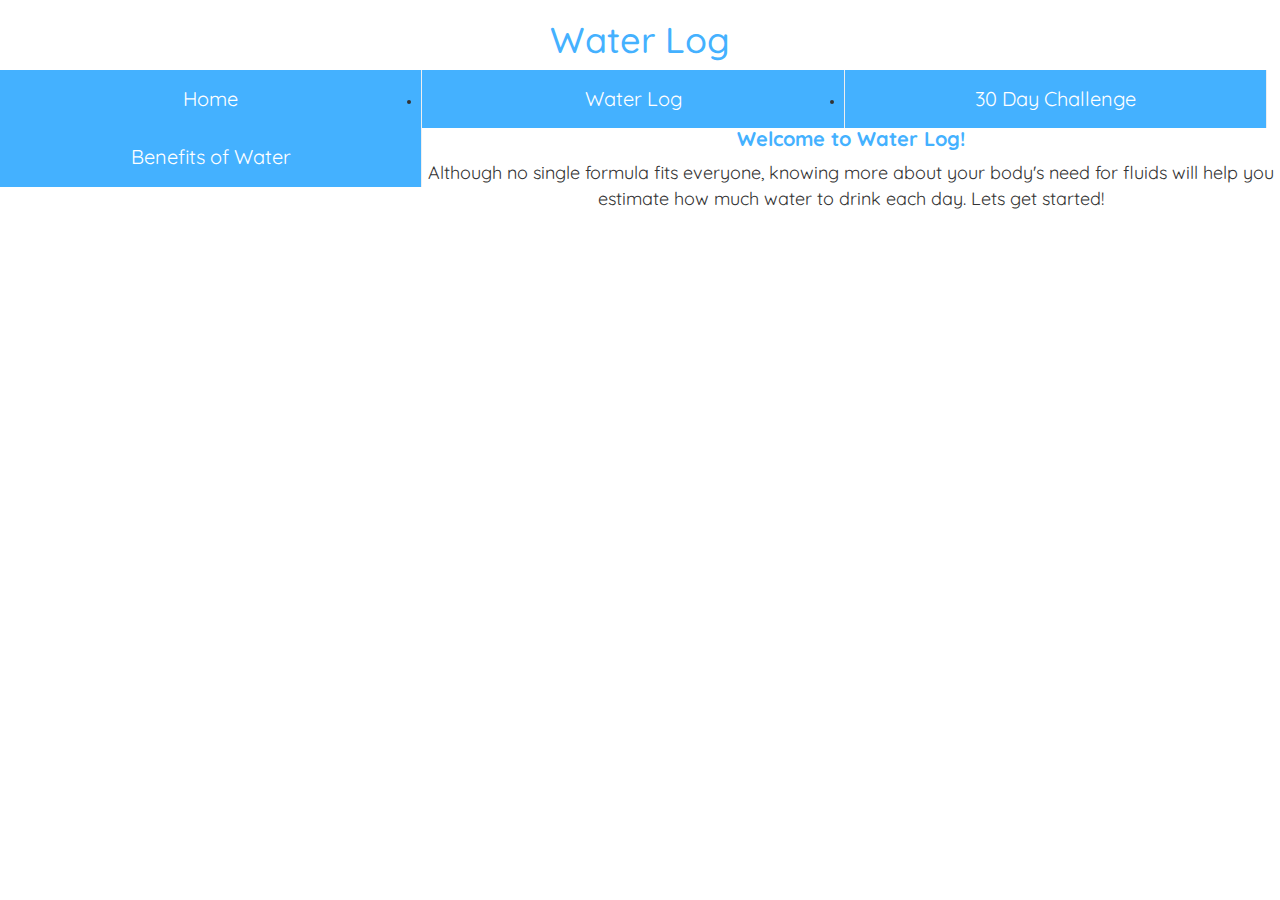
==== benefits.html @ 7052392e "Update 1" ====
<!DOCTYPE html>
<html>
<head>
	<title>Water Log</title>
	<link rel="stylesheet" type="text/css" href="css/bootstrap.min.css">
	<link rel="stylesheet" type="text/css" href="css/styles.css">
</head>
<body>

		<header>
			<h1> Water Log </h1>
		</header>

		<ul id="nav">
			<li><a href="index.html">Home</a></li>
			<li><a href="log.html">Water Log</a></li>
			<li><a href="challenge.html">30 Day Challenge</a></li>
			<li><a href="benefits.html">Benefits of Water</a></li>
		</ul>

		<div id="welcome">
		<h2>Welcome to Water Log! </h2>

		Although no single formula fits everyone,
		knowing more about your body's need for fluids will help
		you estimate how much water to drink each day. Lets get started!

		</div>
</body>
	<script type="text/javascript" src="js/jquery-1.11.2.min.js"></script>
	<script type="text/javascript" src="js/bootstrap.min.js"></script>
	<script type="text/javascript" src="js/scripts.js"></script>
	</body>
</html>
---- css/styles.css ----
@import url(http://fonts.googleapis.com/css?family=Quicksand);

* {
		margin: 0;
		padding: 0;
	}
	ul {
		width:100%;
		text-align: center;
	}

	li {
		width:33%;
		float:left;
		border-right: 1px solid #eee;

	}


	li a {
		font-family: 'Quicksand', sans-serif;
		display: block;
		width:100%;
		background:#44b1ff;
		padding:15px;
		font-size:20px;;
		text-decoration: none;
		color: #fff;
		text-align: center;
	}

	li a:hover {
		background-color: #fff;
		color: #44b1ff;
		text-decoration: none;
	}

	h1 {
		font-family: 'Quicksand', sans-serif;
		text-align: center;
		color: #44b1ff;
	}

	h2 {
		font-family: 'Quicksand', sans-serif;
		font-weight: bold;
		text-align: center;
		color: #44b1ff;
		font-size: 20px;

	}

	#welcome {
		font-family: 'Quicksand', sans-serif;

		text-align: center;
		font-size: 18px;


	}

	@media screen and (max-width: 768px) {
		#menu {
			width:20px;
			display: block;
			background:#fff;
			font-size:14px;
			text-align: center;
		}
		#nav.js {
			display: none;
		}
		ul {
			width:100%;
			list-style:none;
		}
		li {
			width:100%;
			border-right:none;
		}
	}

	@media screen and (min-width: 768px) {
		#menu {
			display: none;
		}
	}
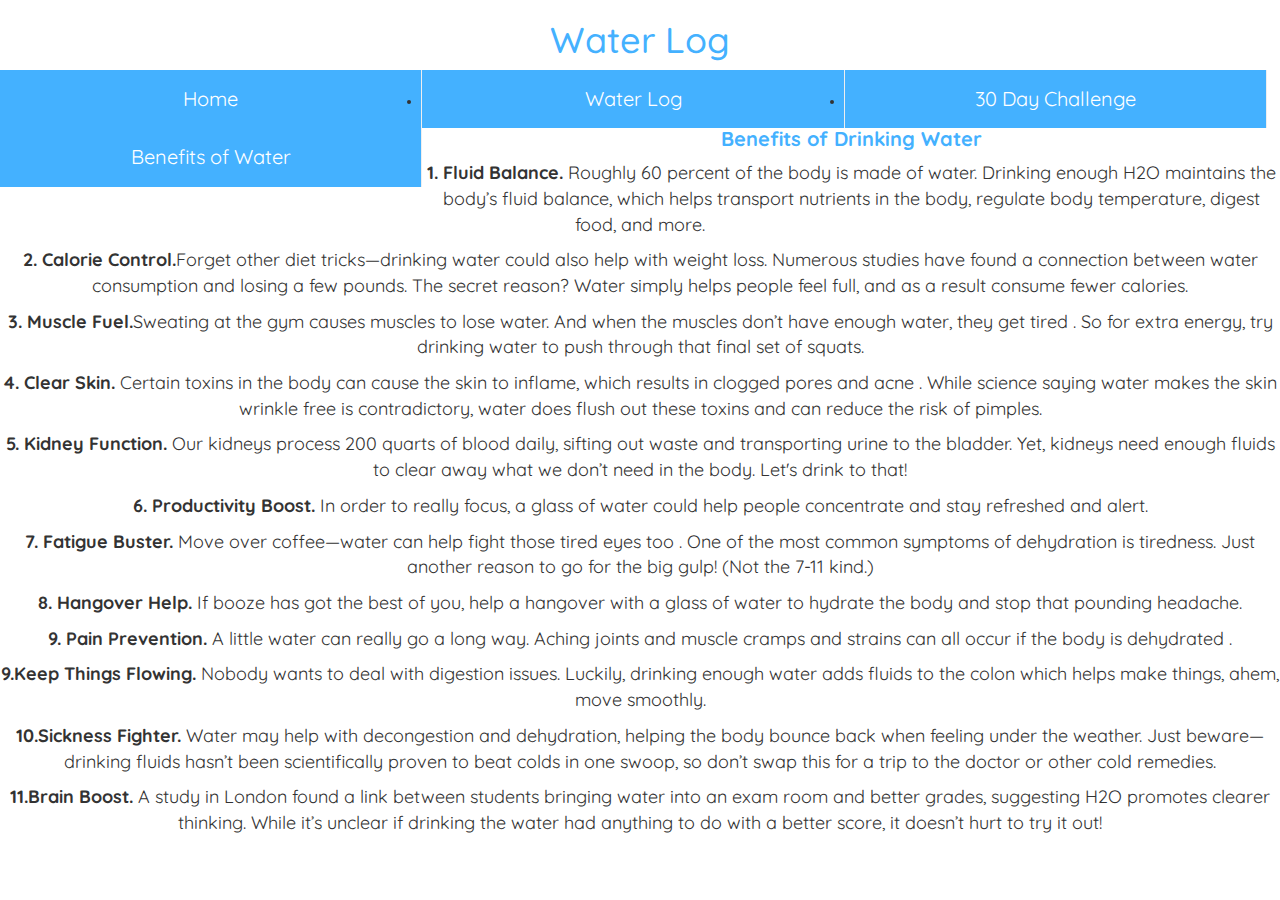
==== commit e78c4728: "update 2" ====
--- a/benefits.html
+++ b/benefits.html
@@ -19,11 +19,69 @@
 		</ul>
 
 		<div id="welcome">
-		<h2>Welcome to Water Log! </h2>
+		<h2>Benefits of Drinking Water </h2>
 
-		Although no single formula fits everyone,
-		knowing more about your body's need for fluids will help
-		you estimate how much water to drink each day. Lets get started!
+			<p> <b>1. Fluid Balance. </b>Roughly 60 percent of the body is 
+			made of water. Drinking enough H2O maintains the body’s fluid 
+			balance, which helps transport nutrients in the body, regulate 
+			body temperature, digest food, and more. </p>
+
+			<p> <b>2. Calorie Control.</b>Forget other diet tricks—drinking 
+			water could also help with weight loss. Numerous studies have 
+			found a connection between water consumption and losing a few pounds. 
+			The secret reason? Water simply helps people feel full, and as a 
+			result consume fewer calories. </p>
+
+			<p> <b>3. Muscle Fuel.</b>Sweating at the gym causes muscles to 
+			lose water. And when the muscles don’t have enough water, they 
+			get tired . So for extra energy, try drinking water to push 
+			through that final set of squats. </p>
+
+			<p> <b>4. Clear Skin.</b> Certain toxins in the body can cause
+			the skin to inflame, which results in clogged pores and acne . 
+			While science saying water makes the skin wrinkle free is
+			 contradictory, water does flush out these toxins and can reduce 
+			 the risk of pimples.</p>
+
+			<p> <b>5. Kidney Function.</b> Our kidneys process 200 quarts
+			of blood daily, sifting out waste and transporting urine to 
+			the bladder. Yet, kidneys need  enough fluids to clear away 
+			what we don’t need in the body. Let's drink to that!</p>
+
+			<p> <b>6. Productivity Boost.</b> In order to really focus, 
+			a glass of water could help people concentrate and stay 
+			refreshed and alert.</p>
+
+			<p> <b>7. Fatigue Buster.</b> Move over coffee—water can 
+			help fight those tired eyes too . One of the most common 
+			symptoms of dehydration is tiredness. Just another reason 
+			to go for the big gulp! (Not the 7-11 kind.)</p>
+
+			<p> <b>8. Hangover Help.</b> If booze has got the best of
+			you, help a hangover with a glass of water to hydrate the
+			body and stop that pounding headache.</p>
+
+
+			<p> <b>9. Pain Prevention.</b> A little water can really go 
+			a long way. Aching joints and muscle cramps and strains can 
+			all occur if the body is dehydrated .</p>
+
+			<p> <b>9.Keep Things Flowing.</b> Nobody wants to deal with 
+			digestion issues. Luckily, drinking enough water adds fluids 
+			to the colon which helps make things, ahem, move smoothly.</p>
+
+			<p> <b>10.Sickness Fighter.</b> Water may help with decongestion 
+			and dehydration, helping the body bounce back when feeling under
+			the weather. Just beware—drinking fluids hasn’t been scientifically
+			proven to beat colds in one swoop, so don’t swap this for a trip 
+			to the doctor or other cold remedies.</p>
+
+			<p> <b>11.Brain Boost.</b>  A study in London found a link between
+			students bringing water into an exam room and better grades, 
+			suggesting H2O promotes clearer thinking. While it’s unclear if 
+			drinking the water had anything to do with a better score, 
+			it doesn’t hurt to try it out! </p>
+
 
 		</div>
 </body>
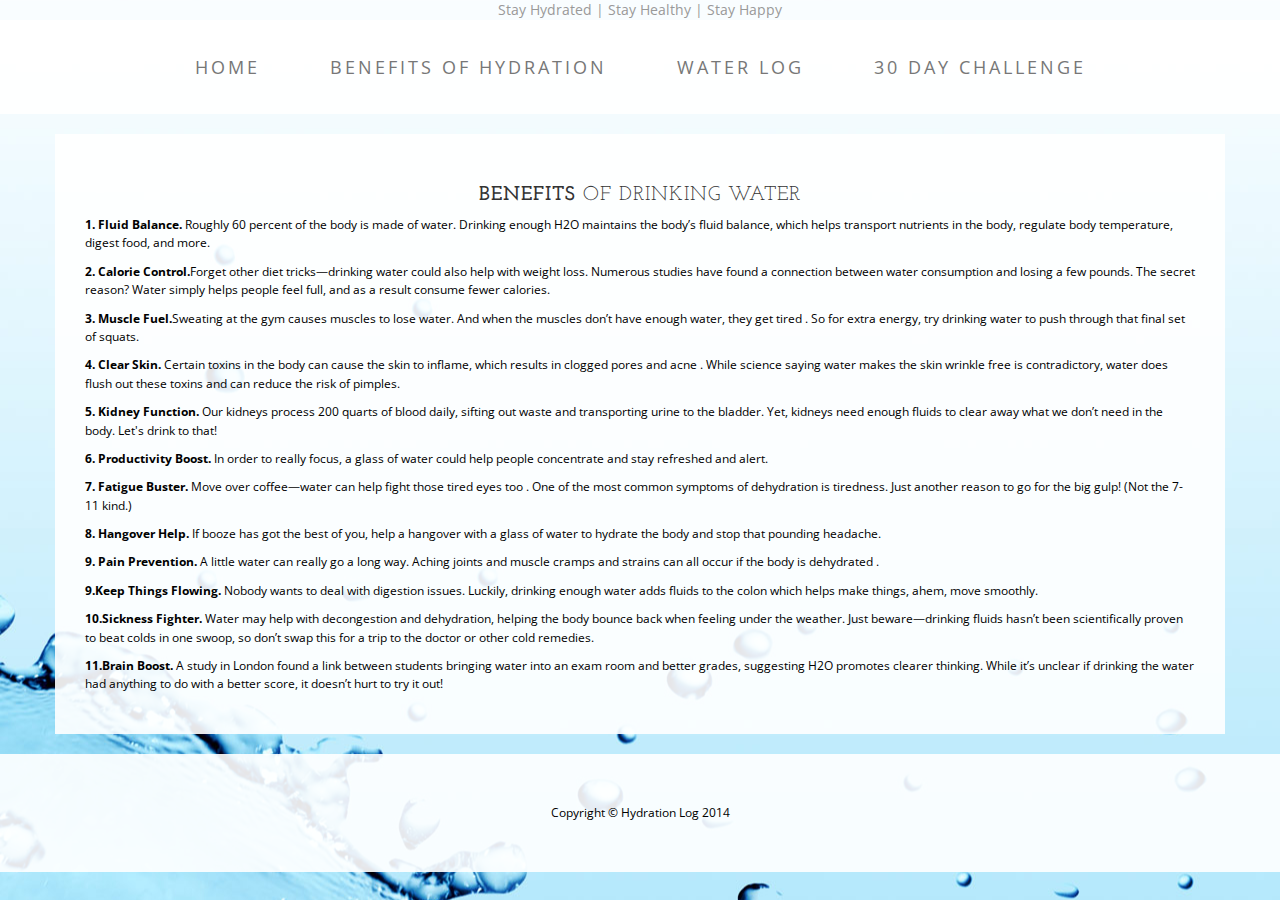
==== commit 90b7410e: "Update" ====
--- a/benefits.html
+++ b/benefits.html
@@ -1,92 +1,180 @@
 <!DOCTYPE html>
-<html>
+<html lang="en">
+
 <head>
-	<title>Water Log</title>
-	<link rel="stylesheet" type="text/css" href="css/bootstrap.min.css">
-	<link rel="stylesheet" type="text/css" href="css/styles.css">
+
+    <meta charset="utf-8">
+    <meta http-equiv="X-UA-Compatible" content="IE=edge">
+    <meta name="viewport" content="width=device-width, initial-scale=1">
+    <meta name="description" content="">
+    <meta name="author" content="">
+
+    <title>Hydration Log</title>
+
+    <!-- Bootstrap Core CSS -->
+    <link href="css/bootstrap.min.css" rel="stylesheet">
+
+    <!-- Custom CSS -->
+    <link href="css/styles.css" rel="stylesheet">
+
+    <!-- Fonts -->
+    <link href="http://fonts.googleapis.com/css?family=Open+Sans:300italic,400italic,600italic,700italic,800italic,400,300,600,700,800" rel="stylesheet" type="text/css">
+    <link href="http://fonts.googleapis.com/css?family=Josefin+Slab:100,300,400,600,700,100italic,300italic,400italic,600italic,700italic" rel="stylesheet" type="text/css">
+
+
 </head>
+
 <body>
 
-		<header>
-			<h1> Water Log </h1>
-		</header>
+   
+    
 
-		<ul id="nav">
-			<li><a href="index.html">Home</a></li>
-			<li><a href="log.html">Water Log</a></li>
-			<li><a href="challenge.html">30 Day Challenge</a></li>
-			<li><a href="benefits.html">Benefits of Water</a></li>
-		</ul>
+    <div class="tagline"> Stay Hydrated | Stay Healthy | Stay Happy</div>
 
-		<div id="welcome">
-		<h2>Benefits of Drinking Water </h2>
+    <!-- Navigation -->
+    <nav class="navbar navbar-default" role="navigation">
+        <div class="container">
+            <!-- Brand and toggle get grouped for better mobile display -->
+            <div class="navbar-header">
+                <button type="button" class="navbar-toggle" data-toggle="collapse" data-target="#bs-example-navbar-collapse-1">
+                    <span class="sr-only">Toggle navigation</span>
+                    <span class="icon-bar"></span>
+                    <span class="icon-bar"></span>
+                    <span class="icon-bar"></span>
+                </button>
+                
+                <!-- navbar-brand is hidden on larger screens, but visible when the menu is collapsed -->
+                
+                <a class="navbar-brand" href="index.html">Hydration Log</a>
+            </div>
+          
+            <!-- Collect the nav links, forms, and other content for toggling -->
+            <div class="collapse navbar-collapse" id="bs-example-navbar-collapse-1">
+                <ul class="nav navbar-nav">
+                    <li>
+                        <a href="index.html">Home</a>
+                    </li>
 
-			<p> <b>1. Fluid Balance. </b>Roughly 60 percent of the body is 
-			made of water. Drinking enough H2O maintains the body’s fluid 
-			balance, which helps transport nutrients in the body, regulate 
-			body temperature, digest food, and more. </p>
+                    <li>
+                        <a href="benefits.html">Benefits of Hydration</a>
+                    </li>
+                    
+                    <li>
+                        <a href="log.html">Water Log</a>
+                    </li>
+                   
+                    <li>
+                        <a href="challenge.html">30 Day Challenge</a>
+                    </li>
+                </ul>
+            </div>
+            <!-- /.navbar-collapse -->
+        </div>
+        <!-- /.container -->
+    </nav>
 
-			<p> <b>2. Calorie Control.</b>Forget other diet tricks—drinking 
-			water could also help with weight loss. Numerous studies have 
-			found a connection between water consumption and losing a few pounds. 
-			The secret reason? Water simply helps people feel full, and as a 
-			result consume fewer calories. </p>
-
-			<p> <b>3. Muscle Fuel.</b>Sweating at the gym causes muscles to 
-			lose water. And when the muscles don’t have enough water, they 
-			get tired . So for extra energy, try drinking water to push 
-			through that final set of squats. </p>
-
-			<p> <b>4. Clear Skin.</b> Certain toxins in the body can cause
-			the skin to inflame, which results in clogged pores and acne . 
-			While science saying water makes the skin wrinkle free is
-			 contradictory, water does flush out these toxins and can reduce 
-			 the risk of pimples.</p>
-
-			<p> <b>5. Kidney Function.</b> Our kidneys process 200 quarts
-			of blood daily, sifting out waste and transporting urine to 
-			the bladder. Yet, kidneys need  enough fluids to clear away 
-			what we don’t need in the body. Let's drink to that!</p>
-
-			<p> <b>6. Productivity Boost.</b> In order to really focus, 
-			a glass of water could help people concentrate and stay 
-			refreshed and alert.</p>
-
-			<p> <b>7. Fatigue Buster.</b> Move over coffee—water can 
-			help fight those tired eyes too . One of the most common 
-			symptoms of dehydration is tiredness. Just another reason 
-			to go for the big gulp! (Not the 7-11 kind.)</p>
-
-			<p> <b>8. Hangover Help.</b> If booze has got the best of
-			you, help a hangover with a glass of water to hydrate the
-			body and stop that pounding headache.</p>
+    <div class="container">
 
 
-			<p> <b>9. Pain Prevention.</b> A little water can really go 
-			a long way. Aching joints and muscle cramps and strains can 
-			all occur if the body is dehydrated .</p>
+        <!-- Benefits of drinking water -->
 
-			<p> <b>9.Keep Things Flowing.</b> Nobody wants to deal with 
-			digestion issues. Luckily, drinking enough water adds fluids 
-			to the colon which helps make things, ahem, move smoothly.</p>
+        <div class="row">
+            <div class="box">
+                <div class="col-lg-12">
+                    
+                    <h2 class="intro-text text-center"><strong> Benefits </strong> of Drinking Water
+                    </h2>
+                    
+                    <p> <b>1. Fluid Balance. </b>Roughly 60 percent of the body is 
+                    made of water. Drinking enough H2O maintains the body’s fluid 
+                    balance, which helps transport nutrients in the body, regulate 
+                    body temperature, digest food, and more. </p>
 
-			<p> <b>10.Sickness Fighter.</b> Water may help with decongestion 
-			and dehydration, helping the body bounce back when feeling under
-			the weather. Just beware—drinking fluids hasn’t been scientifically
-			proven to beat colds in one swoop, so don’t swap this for a trip 
-			to the doctor or other cold remedies.</p>
+                    <p> <b>2. Calorie Control.</b>Forget other diet tricks—drinking 
+                    water could also help with weight loss. Numerous studies have 
+                    found a connection between water consumption and losing a few pounds. 
+                    The secret reason? Water simply helps people feel full, and as a 
+                    result consume fewer calories. </p>
 
-			<p> <b>11.Brain Boost.</b>  A study in London found a link between
-			students bringing water into an exam room and better grades, 
-			suggesting H2O promotes clearer thinking. While it’s unclear if 
-			drinking the water had anything to do with a better score, 
-			it doesn’t hurt to try it out! </p>
+                    <p> <b>3. Muscle Fuel.</b>Sweating at the gym causes muscles to 
+                    lose water. And when the muscles don’t have enough water, they 
+                    get tired . So for extra energy, try drinking water to push 
+                    through that final set of squats. </p>
+
+                    <p> <b>4. Clear Skin.</b> Certain toxins in the body can cause
+                    the skin to inflame, which results in clogged pores and acne . 
+                    While science saying water makes the skin wrinkle free is
+                     contradictory, water does flush out these toxins and can reduce 
+                     the risk of pimples.</p>
+
+                    <p> <b>5. Kidney Function.</b> Our kidneys process 200 quarts
+                    of blood daily, sifting out waste and transporting urine to 
+                    the bladder. Yet, kidneys need  enough fluids to clear away 
+                    what we don’t need in the body. Let's drink to that!</p>
+
+                    <p> <b>6. Productivity Boost.</b> In order to really focus, 
+                    a glass of water could help people concentrate and stay 
+                    refreshed and alert.</p>
+
+                    <p> <b>7. Fatigue Buster.</b> Move over coffee—water can 
+                    help fight those tired eyes too . One of the most common 
+                    symptoms of dehydration is tiredness. Just another reason 
+                    to go for the big gulp! (Not the 7-11 kind.)</p>
+
+                    <p> <b>8. Hangover Help.</b> If booze has got the best of
+                    you, help a hangover with a glass of water to hydrate the
+                    body and stop that pounding headache.</p>
 
 
-		</div>
+                    <p> <b>9. Pain Prevention.</b> A little water can really go 
+                    a long way. Aching joints and muscle cramps and strains can 
+                    all occur if the body is dehydrated .</p>
+
+                    <p> <b>9.Keep Things Flowing.</b> Nobody wants to deal with 
+                    digestion issues. Luckily, drinking enough water adds fluids 
+                    to the colon which helps make things, ahem, move smoothly.</p>
+
+                    <p> <b>10.Sickness Fighter.</b> Water may help with decongestion 
+                    and dehydration, helping the body bounce back when feeling under
+                    the weather. Just beware—drinking fluids hasn’t been scientifically
+                    proven to beat colds in one swoop, so don’t swap this for a trip 
+                    to the doctor or other cold remedies.</p>
+
+                    <p> <b>11.Brain Boost.</b>  A study in London found a link between
+                    students bringing water into an exam room and better grades, 
+                    suggesting H2O promotes clearer thinking. While it’s unclear if 
+                    drinking the water had anything to do with a better score, 
+                    it doesn’t hurt to try it out! </p>                </div>
+            </div>
+        </div>
+
+    </div>
+
+
+
+    <!-- /.container -->
+
+    <footer>
+        <div class="container">
+            <div class="row">
+                <div class="col-lg-12 text-center">
+                    <p>Copyright &copy; Hydration Log 2014</p>
+                </div>
+            </div>
+        </div>
+    </footer>
+
+    <!-- jQuery -->
+    <script src="js/jquery.js"></script>
+
+    <!-- Bootstrap Core JavaScript -->
+    <script src="js/bootstrap.min.js"></script>
+
+   
+
+
+
+  
 </body>
-	<script type="text/javascript" src="js/jquery-1.11.2.min.js"></script>
-	<script type="text/javascript" src="js/bootstrap.min.js"></script>
-	<script type="text/javascript" src="js/scripts.js"></script>
-	</body>
-</html>+
+</html>
--- a/css/styles.css
+++ b/css/styles.css
@@ -1,87 +1,198 @@
-@import url(http://fonts.googleapis.com/css?family=Quicksand);
+/*!
+ * Start Bootstrap - Business Casual Bootstrap Theme (http://startbootstrap.com)
+ * Code licensed under the Apache License v2.0.
+ * For details, see http://www.apache.org/licenses/LICENSE-2.0.
+ */
 
-* {
-		margin: 0;
-		padding: 0;
-	}
-	ul {
-		width:100%;
-		text-align: center;
-	}
+body {
+    font-family: "Open Sans","Helvetica Neue",Helvetica,Arial,sans-serif;
+    background: url('../img/bg.jpg') no-repeat center center fixed;
 
-	li {
-		width:33%;
-		float:left;
-		border-right: 1px solid #eee;
+  
+}
 
-	}
+h1,
+h2,
+h3,
+h4,
+h5,
+h6 {
+    text-transform: uppercase;
+    font-family: "Josefin Slab","Helvetica Neue",Helvetica,Arial,sans-serif;
+    font-weight: 700;
+    letter-spacing: 1px;
+}
+
+p {
+    font-size: 11.5px;
+    line-height: 1.6;
+    color: #000;
+}
 
 
-	li a {
-		font-family: 'Quicksand', sans-serif;
-		display: block;
-		width:100%;
-		background:#44b1ff;
-		padding:15px;
-		font-size:20px;;
-		text-decoration: none;
-		color: #fff;
-		text-align: center;
-	}
+.about{
+    font-family: "Josefin Slab","Helvetica Neue",Helvetica,Arial,sans-serif;
+    font-size: 13px;
+    line-height: 1.6;
+    text-align: left;
+}
 
-	li a:hover {
-		background-color: #fff;
-		color: #44b1ff;
-		text-decoration: none;
-	}
+.brand {
+    display: none;
+}
 
-	h1 {
-		font-family: 'Quicksand', sans-serif;
-		text-align: center;
-		color: #44b1ff;
-	}
+.tagline {
+    color: #999999;
+    font-size: 14px;
+    text-align: center;
 
-	h2 {
-		font-family: 'Quicksand', sans-serif;
-		font-weight: bold;
-		text-align: center;
-		color: #44b1ff;
-		font-size: 20px;
+}
 
-	}
+.tagline2 {
+    color: #999999;
+    font-size: 11px;
+    text-align: center;
+    
+}
 
-	#welcome {
-		font-family: 'Quicksand', sans-serif;
+.navbar-brand {
+    text-transform: uppercase;
+    font-weight: 900;
+    letter-spacing: 2px;
+}
 
-		text-align: center;
-		font-size: 18px;
+.navbar-nav {
+    text-transform: uppercase;
+    font-weight: 400;
+    letter-spacing: 3px;
+}
+
+.img-full {
+    min-width: 100%;
+}
+
+.brand-before,
+.brand-name {
+    text-transform: capitalize;
+}
+
+.brand-before {
+    margin: 15px 0;
+}
+
+.brand-name {
+    margin: 0;
+    font-size: 4em;
+}
+
+.tagline-divider {
+    margin: 15px auto 3px;
+    max-width: 250px;
+    border-color: #999999;
+}
+
+.box {
+    margin-bottom: 20px;
+    padding: 30px 15px;
+    background: #fff;
+    background: rgba(255,255,255,0.9);
+}
+
+.intro-text {
+    text-transform: uppercase;
+    font-size: 20px;
+    font-weight: 400;
+    letter-spacing: 1px;
+
+}
+
+.img-border {
+    float: none;
+    margin: 0 auto 0;
+    border: #999999 ;
+}
+
+.img-left {
+    float: none;
+    margin: 0 auto 0;
+}
+
+footer {
+    background: #fff;
+    background: rgba(255,255,255,0.9);
+}
+
+footer p {
+    margin: 0;
+    padding: 50px 0;
+}
+
+@media screen and (min-width:768px) {
+  
 
 
-	}
+    .top-divider {
+        margin-top: 0;
+    }
 
-	@media screen and (max-width: 768px) {
-		#menu {
-			width:20px;
-			display: block;
-			background:#fff;
-			font-size:14px;
-			text-align: center;
-		}
-		#nav.js {
-			display: none;
-		}
-		ul {
-			width:100%;
-			list-style:none;
-		}
-		li {
-			width:100%;
-			border-right:none;
-		}
-	}
+    .img-left {
+        float: left;
+        margin-right: 25px;
+    }
 
-	@media screen and (min-width: 768px) {
-		#menu {
-			display: none;
-		}
-	}+    .address-bar {
+        display: inherit;
+        margin: 0;
+        padding: 0 0 40px;
+        text-align: center;
+        text-shadow: 1px 1px 2px rgba(0,0,0,0.5);
+        text-transform: uppercase;
+        font-size: 20px;
+        font-weight: 400;
+        letter-spacing: 3px;
+        color: #fff;
+    }
+
+    .navbar {
+        border-radius: 0;
+    }
+
+    .navbar-header {
+        display: none;
+    }
+
+    .navbar {
+        min-height: 0;
+    }
+
+    .navbar-default {
+        border: none;
+        background: #fff;
+        background: rgba(255,255,255,0.9);
+    }
+
+    .nav>li>a {
+        padding: 35px;
+    }
+
+    .navbar-nav>li>a {
+        line-height: normal;
+    }
+
+    .navbar-nav {
+        display: table;
+        float: none;
+        margin: 0 auto;
+        table-layout: fixed;
+        font-size: 1.25em;
+    }
+}
+
+@media screen and (min-width:1200px) {
+    .box:after {
+        content: '';
+        display: table;
+        clear: both;
+    }
+
+    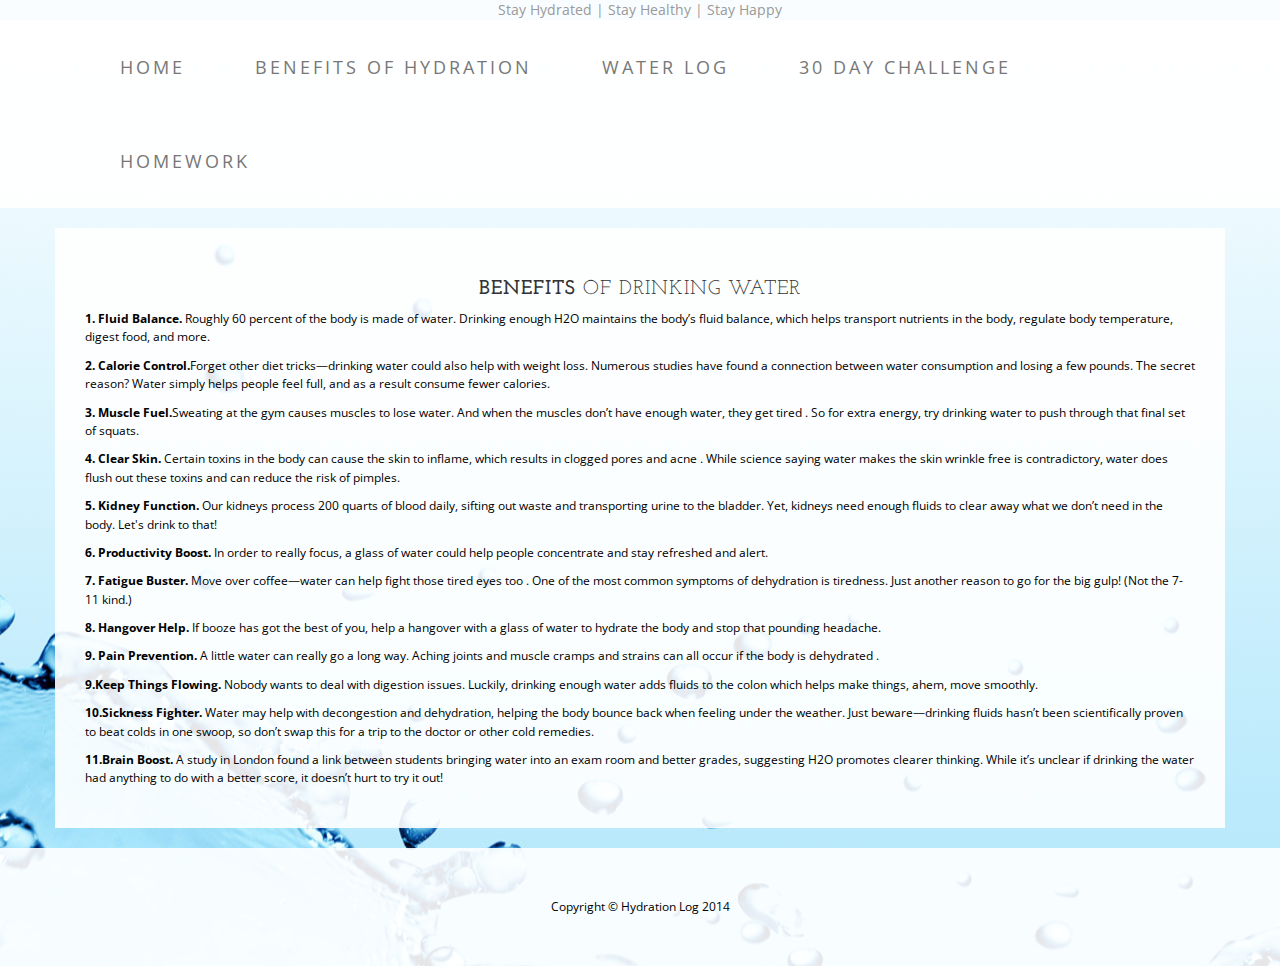
==== commit ac07ad65: "homeowrk" ====
--- a/benefits.html
+++ b/benefits.html
@@ -65,6 +65,9 @@
                    
                     <li>
                         <a href="challenge.html">30 Day Challenge</a>
+                    </li>
+                     <li>
+                        <a href="homework.html">Homework</a>
                     </li>
                 </ul>
             </div>
--- a/css/styles.css
+++ b/css/styles.css
@@ -1,8 +1,3 @@
-/*!
- * Start Bootstrap - Business Casual Bootstrap Theme (http://startbootstrap.com)
- * Code licensed under the Apache License v2.0.
- * For details, see http://www.apache.org/licenses/LICENSE-2.0.
- */
 
 body {
     font-family: "Open Sans","Helvetica Neue",Helvetica,Arial,sans-serif;
@@ -188,6 +183,42 @@
     }
 }
 
+.countdown {
+  margin-left: 200px;
+  margin-top: 20px;
+  margin-bottom: 20px;
+  
+
+}
+
+form {
+     font-family: "Josefin Slab","Helvetica Neue",Helvetica,Arial,sans-serif;
+    font-size: 16px;
+    line-height: 1.6;
+    text-align: left;
+
+}
+
+input {
+  
+  
+  background-color: white;
+  border: none;
+  font-size: 13px;
+}
+#n1{
+    z-index: 2;
+   margin: auto;
+    right: 0px; 
+    top: 10px; 
+    background-color: black;
+    width: 100px; 
+    padding: 10px; 
+    color: white; 
+    font-size:20px; 
+    }
+
+
 @media screen and (min-width:1200px) {
     .box:after {
         content: '';
@@ -195,4 +226,51 @@
         clear: both;
     }
 
-    +/*HOMEWORK*/
+.inset {
+    background-color: #ffffff;
+
+    min-width: 300px;
+    max-width: 1200px;
+    margin: auto;
+
+}
+
+.main {
+width:200px;
+border:1px solid black;
+}
+
+.month {
+background-color:black;
+font:bold 12px verdana;
+color:white;
+}
+
+.daysofweek {
+background-color:gray;
+font:bold 12px verdana;
+color:white;
+}
+
+.days {
+font-size: 12px;
+font-family:verdana;
+color:black;
+background-color: red;
+padding: 2px;
+}
+
+.days #today{
+font-weight: bold;
+color: red;
+}
+
+
+@media screen and (min-width: 700px) {
+    .inset {
+        width: 90%;
+    }
+}
+
+
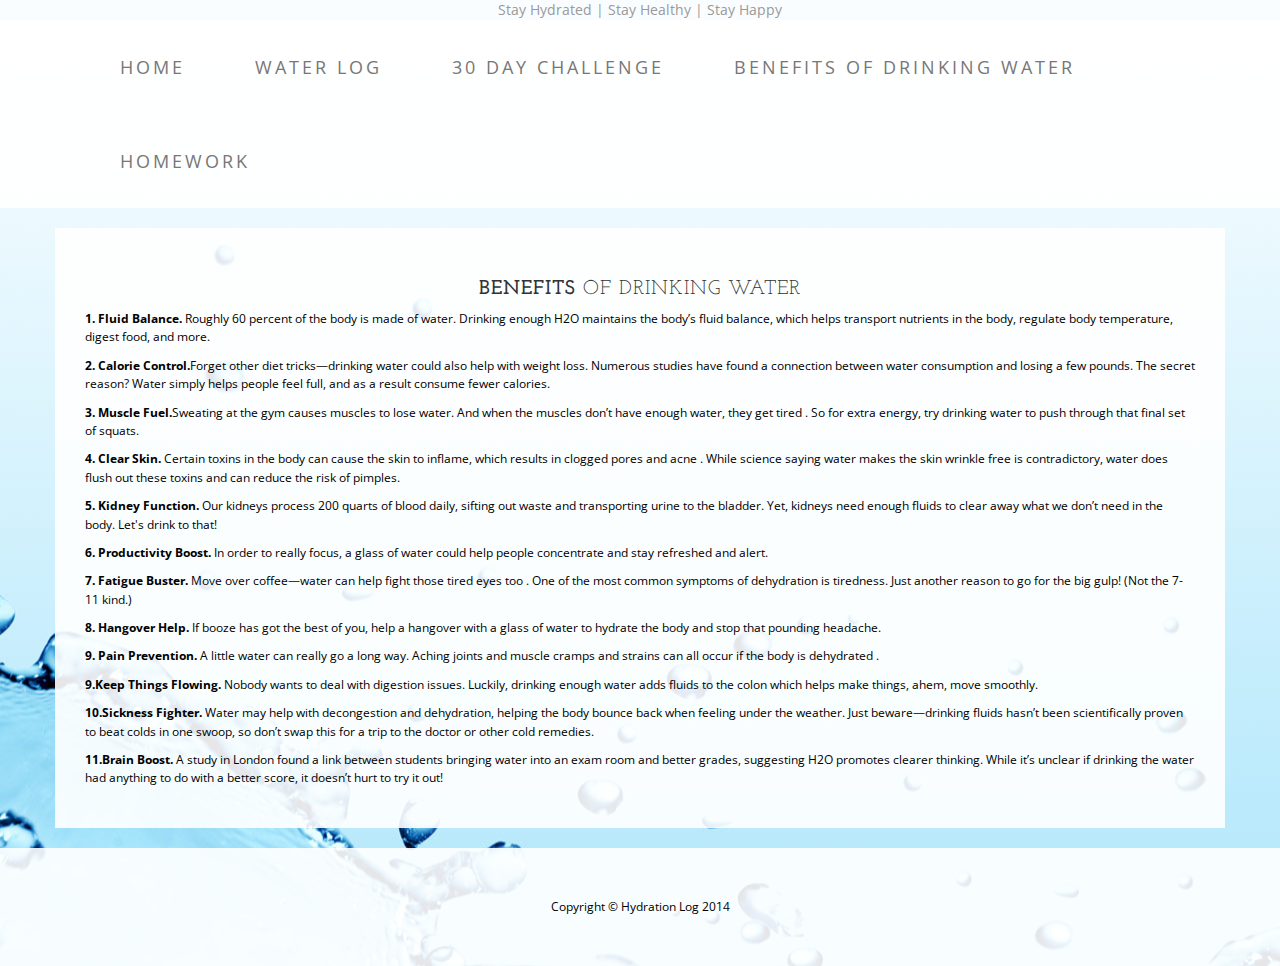
==== commit 97accf88: "New" ====
--- a/benefits.html
+++ b/benefits.html
@@ -56,16 +56,17 @@
                     </li>
 
                     <li>
-                        <a href="benefits.html">Benefits of Hydration</a>
-                    </li>
-                    
-                    <li>
                         <a href="log.html">Water Log</a>
                     </li>
                    
                     <li>
                         <a href="challenge.html">30 Day Challenge</a>
                     </li>
+
+                     <li>
+                        <a href="benefits.html">Benefits of Drinking Water</a>
+                    </li>
+                     
                      <li>
                         <a href="homework.html">Homework</a>
                     </li>
@@ -180,4 +181,4 @@
   
 </body>
 
-</html>
+</html>--- a/css/styles.css
+++ b/css/styles.css
@@ -226,51 +226,7 @@
         clear: both;
     }
 
-/*HOMEWORK*/
-.inset {
-    background-color: #ffffff;
-
-    min-width: 300px;
-    max-width: 1200px;
-    margin: auto;
-
-}
-
-.main {
-width:200px;
-border:1px solid black;
-}
-
-.month {
-background-color:black;
-font:bold 12px verdana;
-color:white;
-}
-
-.daysofweek {
-background-color:gray;
-font:bold 12px verdana;
-color:white;
-}
-
-.days {
-font-size: 12px;
-font-family:verdana;
-color:black;
-background-color: red;
-padding: 2px;
-}
-
-.days #today{
-font-weight: bold;
-color: red;
-}
-
-
-@media screen and (min-width: 700px) {
-    .inset {
-        width: 90%;
-    }
-}
-
-
+
+
+
+    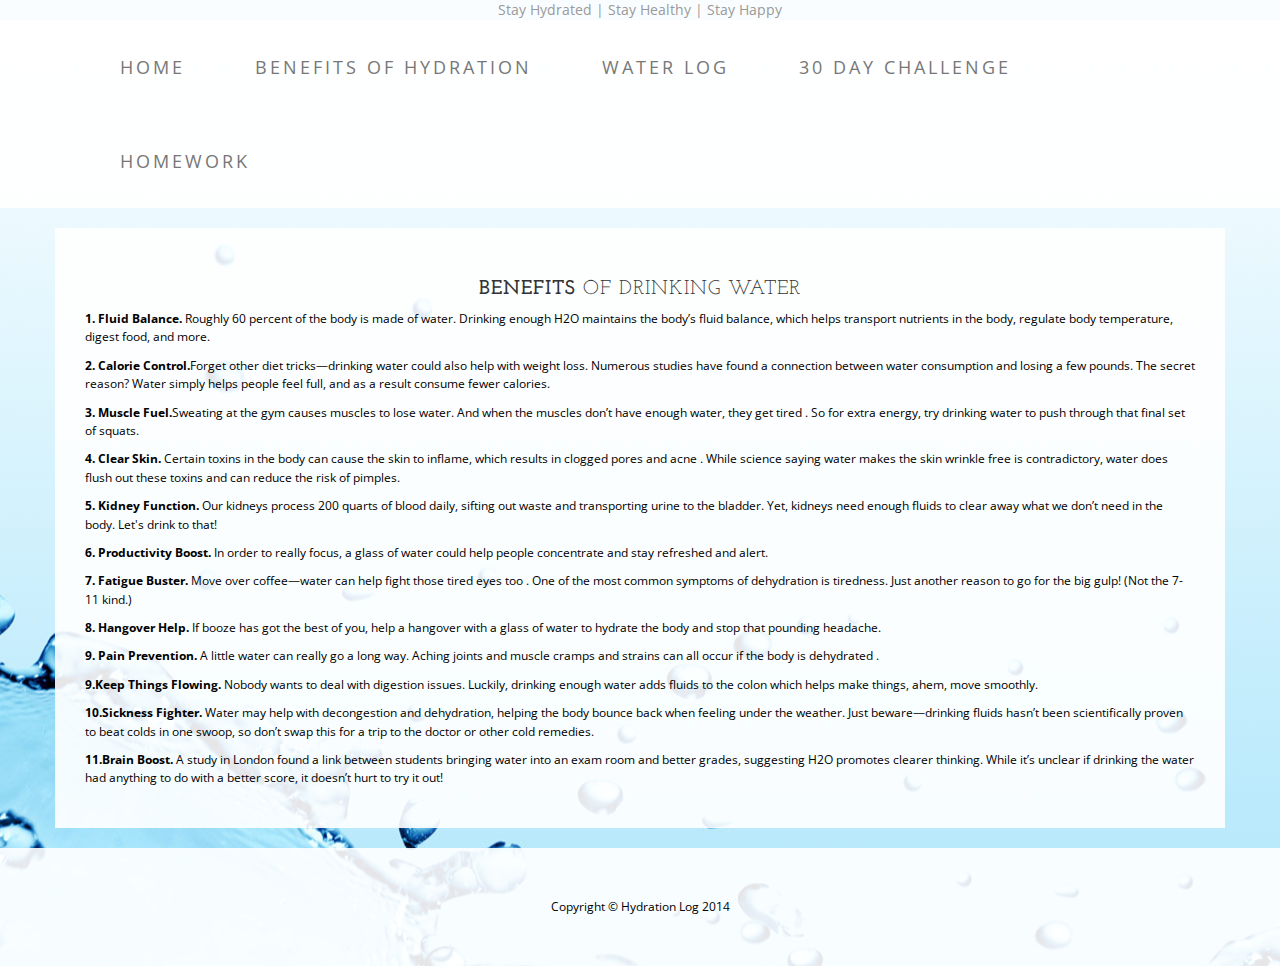
==== commit 1e7a7e53: "fixed merge conflicts" ====
--- a/benefits.html
+++ b/benefits.html
@@ -56,6 +56,12 @@
                     </li>
 
                     <li>
+
+                        <a href="benefits.html">Benefits of Hydration</a>
+                    </li>
+                    
+                    <li>
+
                         <a href="log.html">Water Log</a>
                     </li>
                    
@@ -63,10 +69,6 @@
                         <a href="challenge.html">30 Day Challenge</a>
                     </li>
 
-                     <li>
-                        <a href="benefits.html">Benefits of Drinking Water</a>
-                    </li>
-                     
                      <li>
                         <a href="homework.html">Homework</a>
                     </li>
@@ -181,4 +183,4 @@
   
 </body>
 
-</html>+</html>
--- a/css/styles.css
+++ b/css/styles.css
@@ -227,6 +227,52 @@
     }
 
 
-
-
-    +/*HOMEWORK*/
+.inset {
+    background-color: #ffffff;
+
+    min-width: 300px;
+    max-width: 1200px;
+    margin: auto;
+
+}
+
+.main {
+width:200px;
+border:1px solid black;
+}
+
+.month {
+background-color:black;
+font:bold 12px verdana;
+color:white;
+}
+
+.daysofweek {
+background-color:gray;
+font:bold 12px verdana;
+color:white;
+}
+
+.days {
+font-size: 12px;
+font-family:verdana;
+color:black;
+background-color: red;
+padding: 2px;
+}
+
+.days #today{
+font-weight: bold;
+color: red;
+}
+
+
+@media screen and (min-width: 700px) {
+    .inset {
+        width: 90%;
+    }
+}
+
+
+
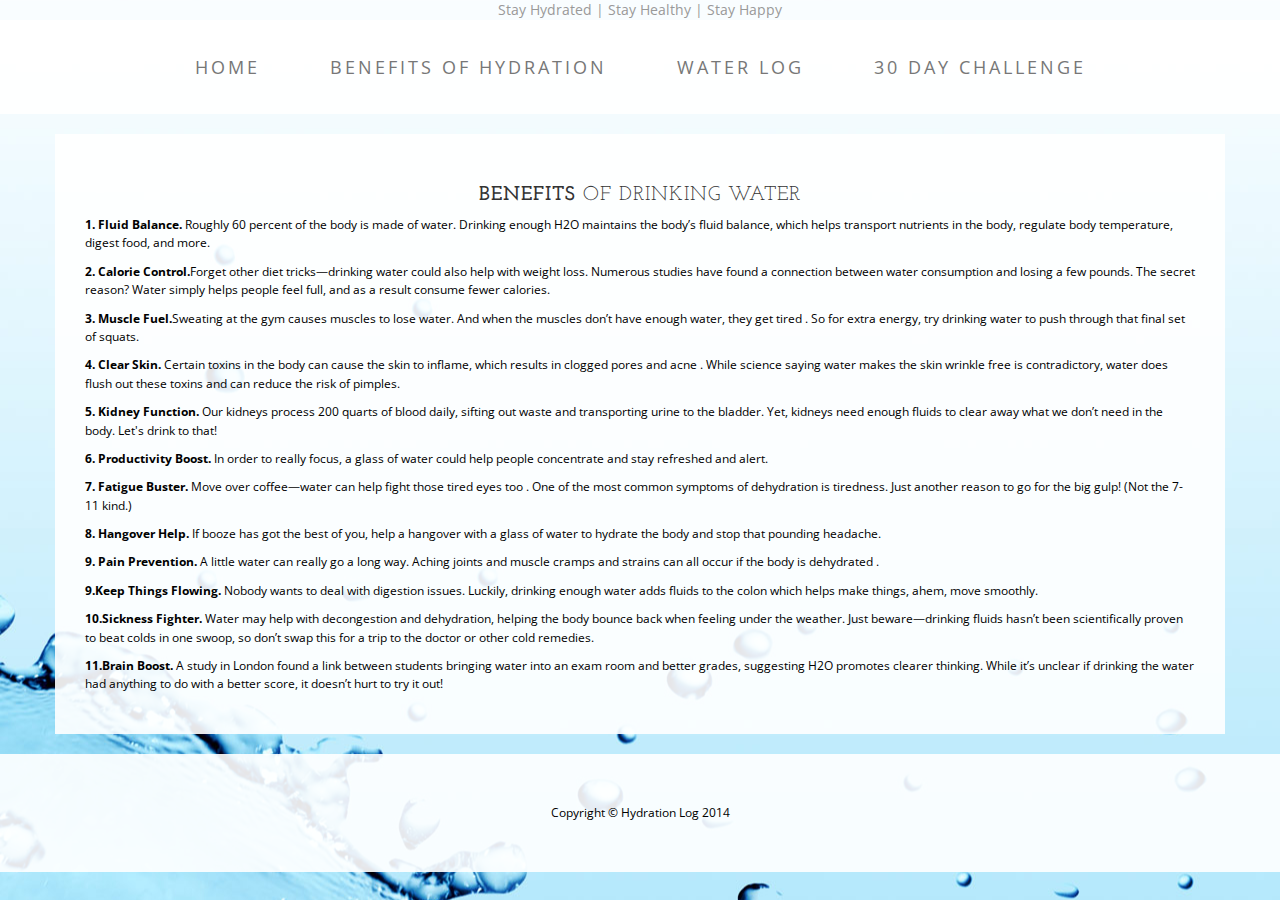
==== commit d0a04e39: "Final" ====
--- a/benefits.html
+++ b/benefits.html
@@ -68,10 +68,6 @@
                     <li>
                         <a href="challenge.html">30 Day Challenge</a>
                     </li>
-
-                     <li>
-                        <a href="homework.html">Homework</a>
-                    </li>
                 </ul>
             </div>
             <!-- /.navbar-collapse -->
@@ -88,8 +84,7 @@
             <div class="box">
                 <div class="col-lg-12">
                     
-                    <h2 class="intro-text text-center"><strong> Benefits </strong> of Drinking Water
-                    </h2>
+                    <h2 class="intro-text text-center"><strong> Benefits </strong> of Drinking Water </h2>
                     
                     <p> <b>1. Fluid Balance. </b>Roughly 60 percent of the body is 
                     made of water. Drinking enough H2O maintains the body’s fluid 
@@ -176,6 +171,12 @@
     <!-- Bootstrap Core JavaScript -->
     <script src="js/bootstrap.min.js"></script>
 
+    <!-- My Script -->
+    <script type="text/javascript" src="js/scripts.js"></script>
+
+
+
+
    
 
 
--- a/css/styles.css
+++ b/css/styles.css
@@ -16,6 +16,22 @@
     font-family: "Josefin Slab","Helvetica Neue",Helvetica,Arial,sans-serif;
     font-weight: 700;
     letter-spacing: 1px;
+}
+
+h3{
+    text-transform: uppercase;
+    font-family: "Josefin Slab","Helvetica Neue",Helvetica,Arial,sans-serif;
+    letter-spacing: 1px;
+    font-size: 16px;
+    text-align: center;
+}
+
+h4{
+    text-transform: uppercase;
+    font-family: "Josefin Slab","Helvetica Neue",Helvetica,Arial,sans-serif;
+    letter-spacing: 1px;
+    font-size: 10px;
+    text-align: center;
 }
 
 p {
@@ -276,3 +292,4 @@
 
 
 
+
